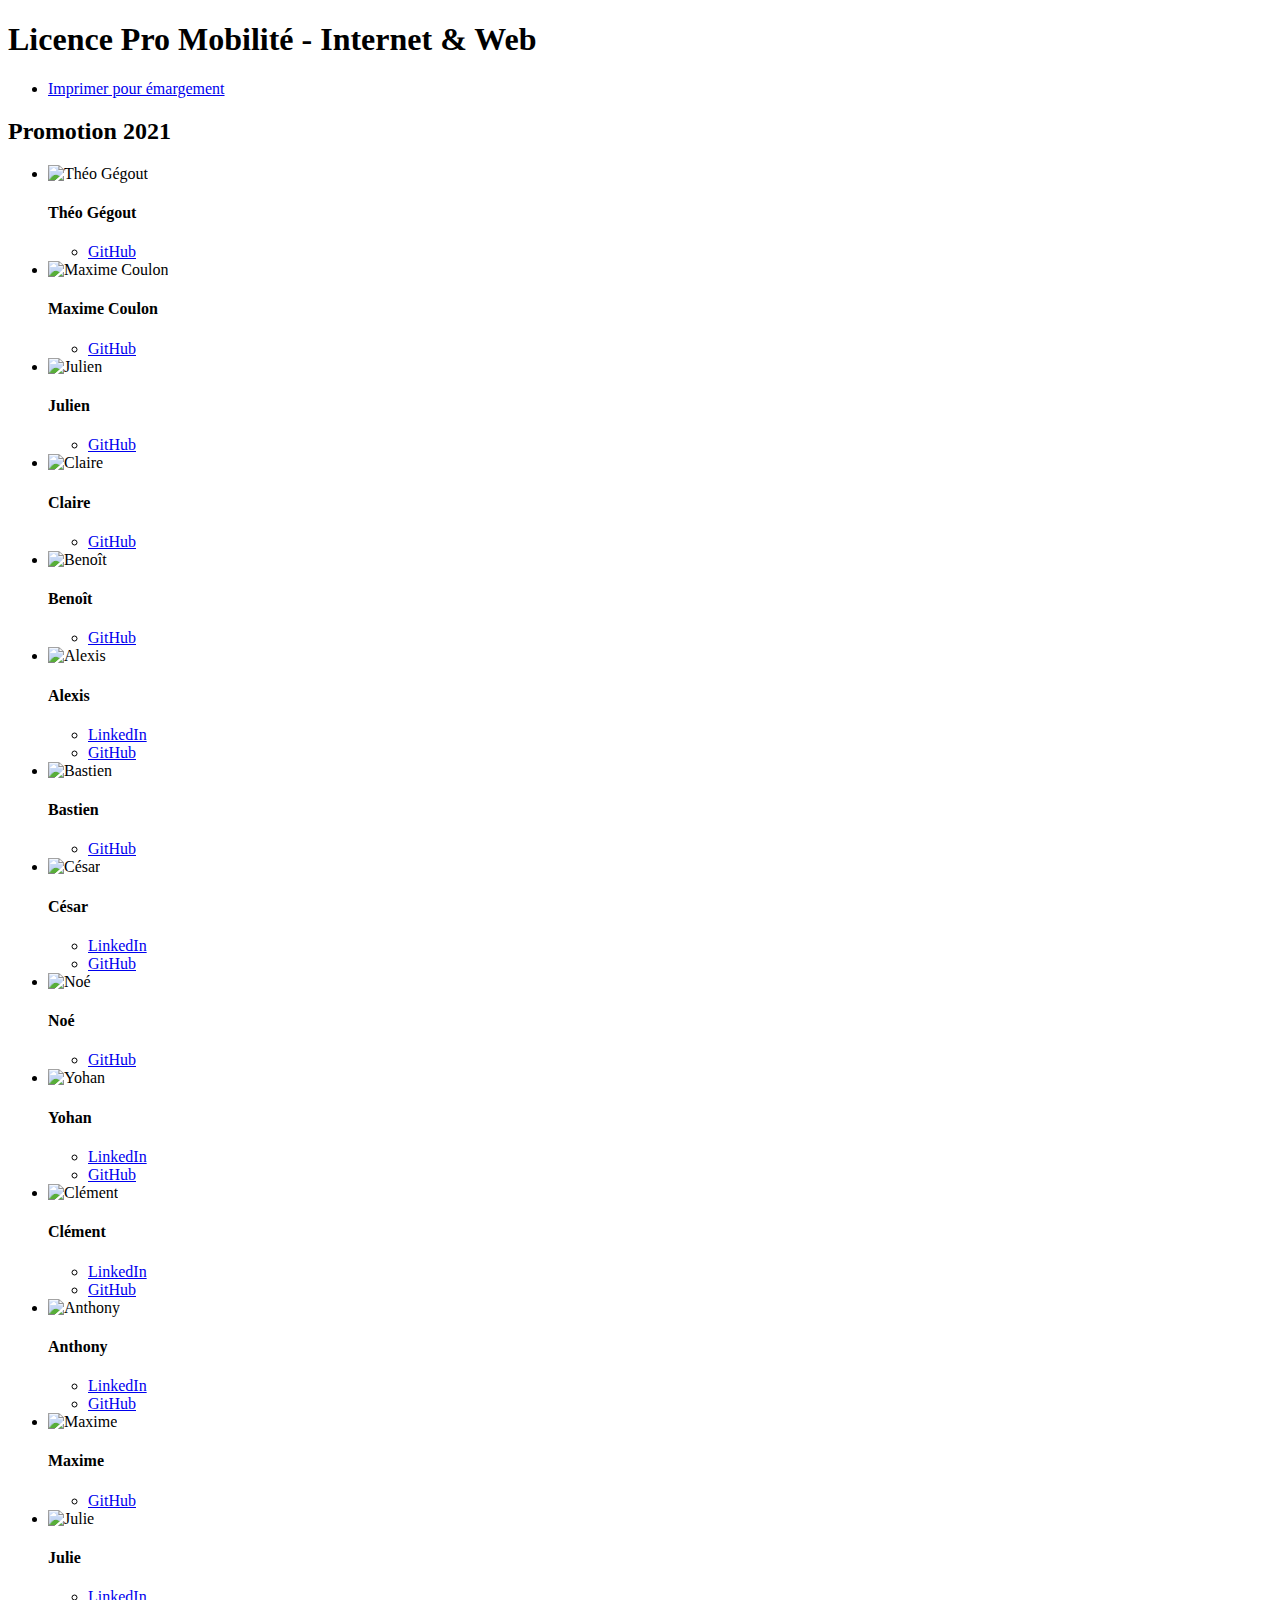
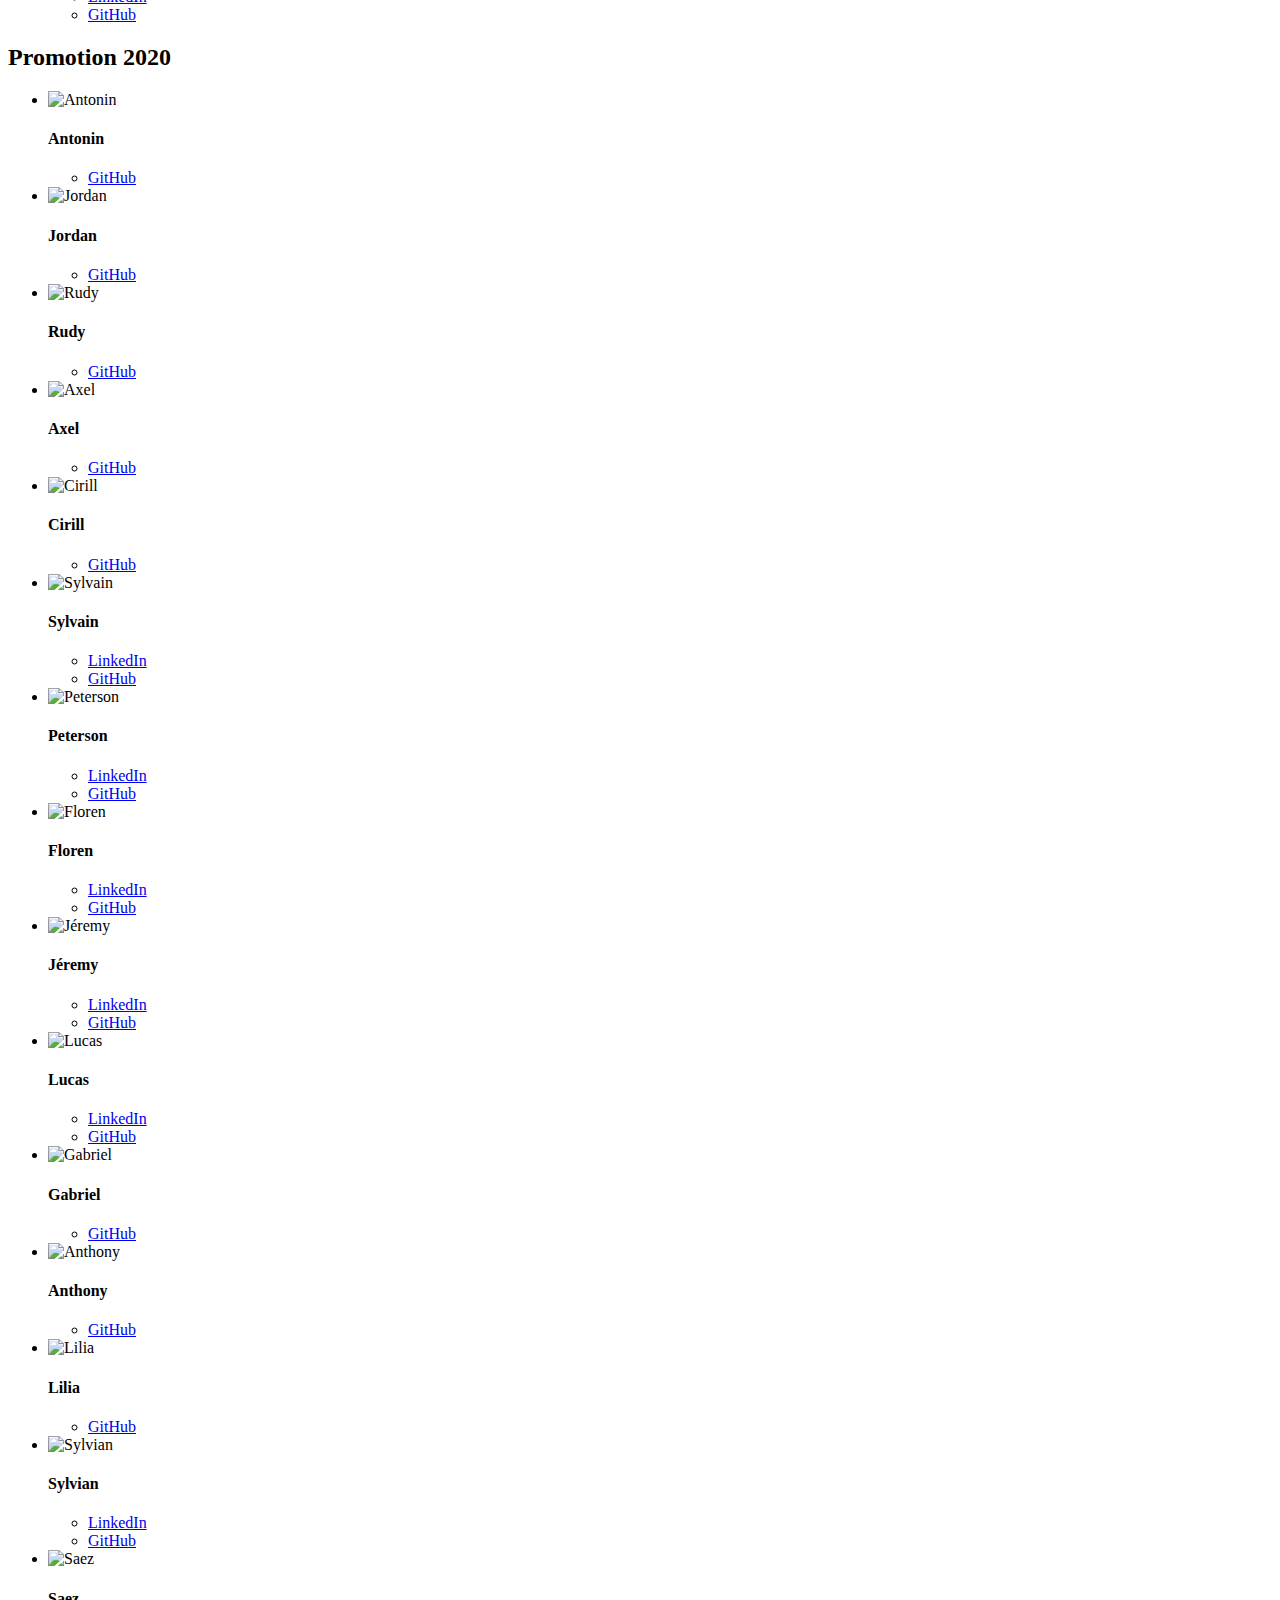
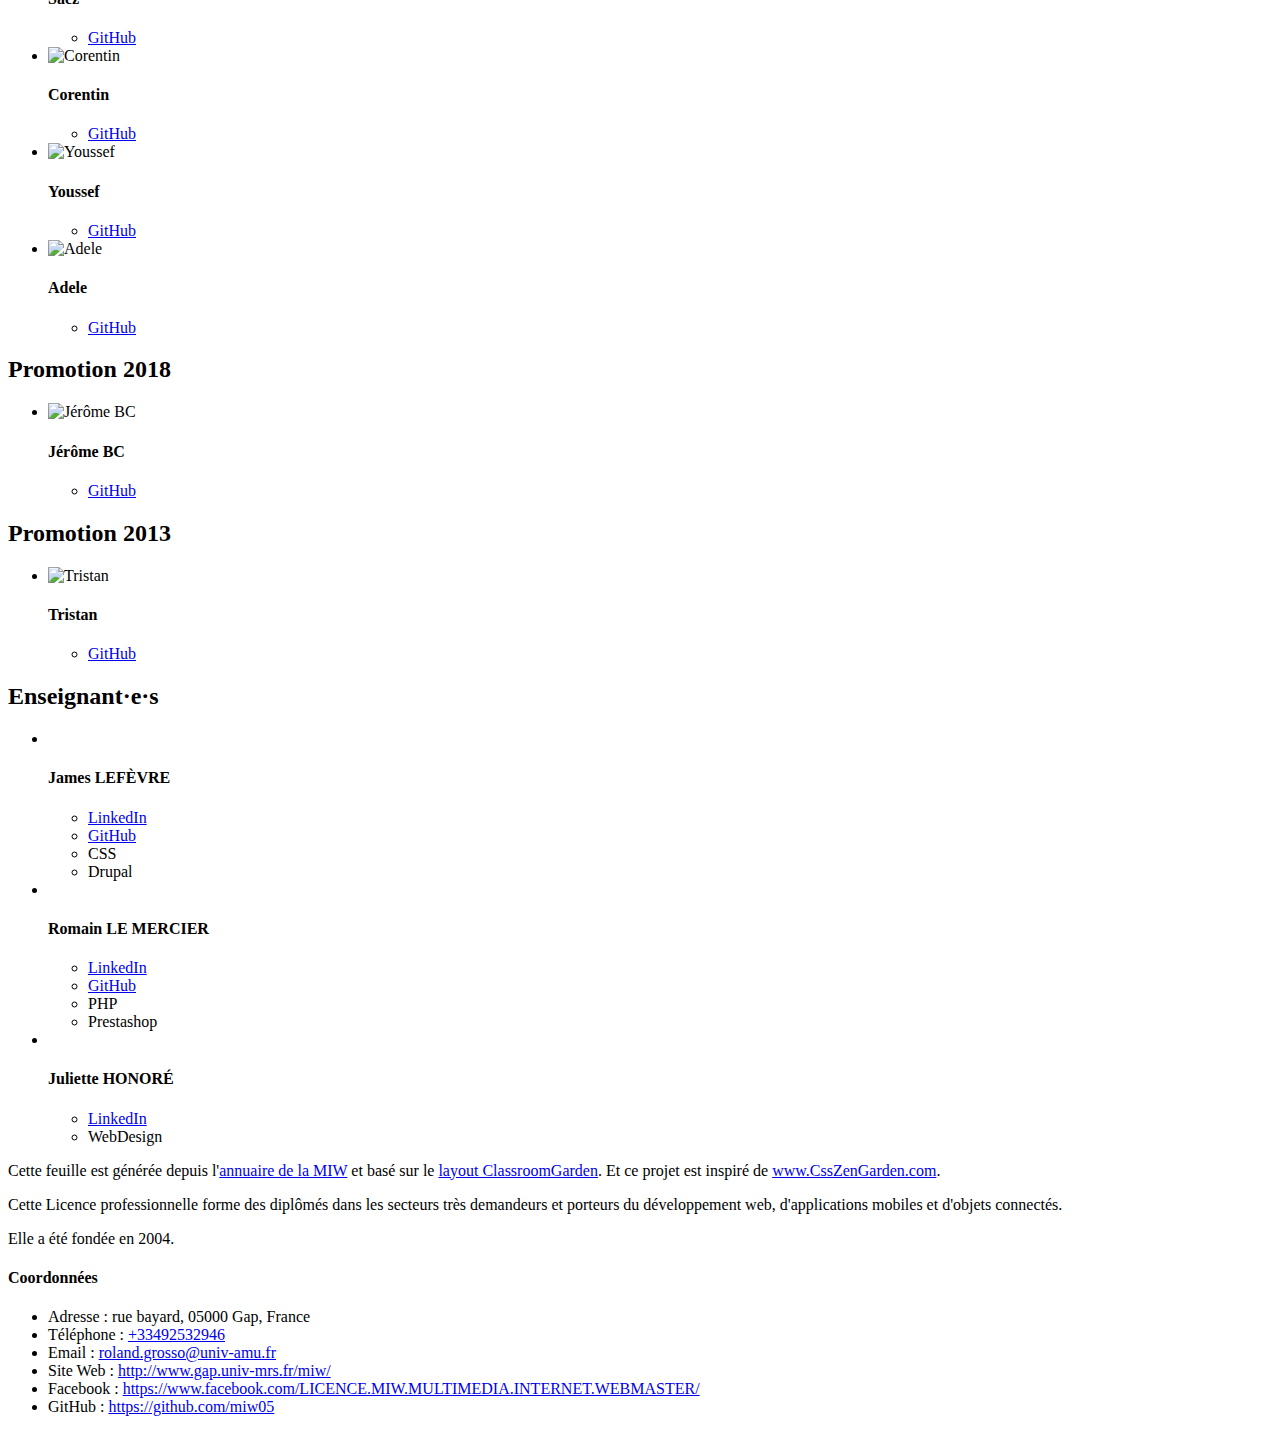
==== garden/index.html @ aeda3a52 "Add files via upload" ====
<!DOCTYPE html>
<html lang="fr">
<head>
    <meta charset="UTF-8">
    <title>MIW - Classroom</title>
    <meta name="robots" content="noimageindex, nofollow, nosnippet">
    <meta name="description" content="Feuille d'émargement">
    <meta name="viewport" content="width=device-width, initial-scale=1.0, shrink-to-fit=no">
    <link type="text/css" href="https://monserveur.fr/tp6/tp.min.css" rel="stylesheet">
    <link type="text/css" href="https://github.com/BastienPesce/bastienpesce.github.io/garden/style.css" rel="stylesheet">

    <!--
        Exemple d'appel avec une feuille de CSS externe :
        https://miw.websenso.dev/ClassroomGarden/?css=https://maxcdn.bootstrapcdn.com/bootstrap/4.0.0/css/bootstrap.min.css
    -->

</head>



<!--



	View source is a feature, not a bug. Thanks for your curiosity and
	interest in participating!

	Here are the submission guidelines for the new and improved csszengarden.com:

	- CSS3? Of course! Prefix for ALL browsers where necessary.
	- go responsive; test your layout at multiple screen sizes.
	- your browser testing baseline: IE9+, recent Chrome/Firefox/Safari, and iOS/Android
	- Graceful degradation is acceptable, and in fact highly encouraged.
	- use classes for styling. Don't use ids.
	- web fonts are cool, just make sure you have a license to share the files. Hosted
	  services that are applied via the CSS file (ie. Google Fonts) will work fine, but
	  most that require custom HTML won't. TypeKit is supported, see the readme on this
	  page for usage instructions: https://github.com/mezzoblue/csszengarden.com/

	And a few tips on building your CSS file:

	- use :first-child, :last-child and :nth-child to get at non-classed elements
	- use ::before and ::after to create pseudo-elements for extra styling
	- use multiple background images to apply as many as you need to any element
	- use the Kellum Method for image replacement, if still needed. http://goo.gl/GXxdI
	- don't rely on the extra divs at the bottom. Use ::before and ::after instead.


-->


<body>
<div class="page-wrapper">

    <section class="intro">
        <header role="banner">
            <h1>Licence Pro Mobilité - Internet & Web</h1>
        </header>
    </section>

    <div class="tools">
        <ul>
            <li><a class="button" href="javascript:window.print();" title="Imprimer sur 1 feuille A4">Imprimer pour émargement</a></li>
        </ul>
    </div>

    <div class="students" role="main">

        <section class="classroom promo-2021">

            <h2>Promotion 2021</h2>
            <ul>

                <li data-deskCoordinate="">

                    <img src="https://images.weserv.nl/?w=100&h=100&&output=webp&fit=cover&url=https://github.com/TheoGegout.png" width="100" heigh="100" loading="lazy" alt="Théo Gégout">
                    <h4 class="name">Théo Gégout</h4>
                    <ul class="networks_links">

                        <li><a class="github" href="https://github.com/TheoGegout" rel="noopener noreferrer" target="_blank">GitHub</a></li>
                    </ul>

                </li>


                <li data-deskCoordinate="">

                    <img src="https://images.weserv.nl/?w=100&h=100&&output=webp&fit=cover&url=https://github.com/Skiiners06.png" width="100" heigh="100" loading="lazy" alt="Maxime Coulon">
                    <h4 class="name">Maxime Coulon</h4>
                    <ul class="networks_links">

                        <li><a class="github" href="https://github.com/Skiiners06/" rel="noopener noreferrer" target="_blank">GitHub</a></li>
                    </ul>

                </li>


                <li data-deskCoordinate="">

                    <img src="https://images.weserv.nl/?w=100&h=100&&output=webp&fit=cover&url=https://github.com/julienLeger05.png" width="100" heigh="100" loading="lazy" alt="Julien">
                    <h4 class="name">Julien</h4>
                    <ul class="networks_links">

                        <li><a class="github" href="https://github.com/julienLeger05" rel="noopener noreferrer" target="_blank">GitHub</a></li>
                    </ul>

                </li>


                <li data-deskCoordinate="">

                    <img src="https://images.weserv.nl/?w=100&h=100&&output=webp&fit=cover&url=https://github.com/Claire-Sabatier.png" width="100" heigh="100" loading="lazy" alt="Claire">
                    <h4 class="name">Claire</h4>
                    <ul class="networks_links">

                        <li><a class="github" href="https://github.com/Claire-Sabatier" rel="noopener noreferrer" target="_blank">GitHub</a></li>
                    </ul>

                </li>


                <li data-deskCoordinate="">

                    <img src="https://images.weserv.nl/?w=100&h=100&&output=webp&fit=cover&url=https://github.com/michelgege.png" width="100" heigh="100" loading="lazy" alt="Benoît">
                    <h4 class="name">Benoît</h4>
                    <ul class="networks_links">

                        <li><a class="github" href="https://github.com/michelgege" rel="noopener noreferrer" target="_blank">GitHub</a></li>
                    </ul>

                </li>


                <li data-deskCoordinate="">

                    <img src="https://images.weserv.nl/?w=100&h=100&&output=webp&fit=cover&url=https://github.com/ag7-alexis.png" width="100" heigh="100" loading="lazy" alt="Alexis">
                    <h4 class="name">Alexis</h4>
                    <ul class="networks_links">
                        <li><a class="linkedin" href="https://www.linkedin.com/in/guayalexis/" rel="noopener noreferrer" target="_blank">LinkedIn</a></li>
                        <li><a class="github" href="https://github.com/ag7-alexis" rel="noopener noreferrer" target="_blank">GitHub</a></li>
                    </ul>

                </li>


                <li data-deskCoordinate="">

                    <img src="https://images.weserv.nl/?w=100&h=100&&output=webp&fit=cover&url=https://github.com/BastienPesce.png" width="100" heigh="100" loading="lazy" alt="Bastien">
                    <h4 class="name">Bastien</h4>
                    <ul class="networks_links">

                        <li><a class="github" href="https://github.com/BastienPesce" rel="noopener noreferrer" target="_blank">GitHub</a></li>
                    </ul>

                </li>


                <li data-deskCoordinate="">

                    <img src="https://images.weserv.nl/?w=100&h=100&&output=webp&fit=cover&url=https://github.com/CesarWatrin.png" width="100" heigh="100" loading="lazy" alt="César">
                    <h4 class="name">César</h4>
                    <ul class="networks_links">
                        <li><a class="linkedin" href="https://www.linkedin.com/in/césar-watrin/" rel="noopener noreferrer" target="_blank">LinkedIn</a></li>
                        <li><a class="github" href="https://github.com/CesarWatrin" rel="noopener noreferrer" target="_blank">GitHub</a></li>
                    </ul>

                </li>


                <li data-deskCoordinate="1;1">

                    <img src="https://images.weserv.nl/?w=100&h=100&&output=webp&fit=cover&url=https://github.com/noe-guyomarch.png" width="100" heigh="100" loading="lazy" alt="Noé">
                    <h4 class="name">Noé</h4>
                    <ul class="networks_links">

                        <li><a class="github" href="https://github.com/noe-guyomarch" rel="noopener noreferrer" target="_blank">GitHub</a></li>
                    </ul>

                </li>


                <li data-deskCoordinate="1;3">

                    <img src="https://images.weserv.nl/?w=100&h=100&&output=webp&fit=cover&url=https://github.com/ysalamone.png" width="100" heigh="100" loading="lazy" alt="Yohan">
                    <h4 class="name">Yohan</h4>
                    <ul class="networks_links">
                        <li><a class="linkedin" href="https://www.linkedin.com/in/yohan-salamone/" rel="noopener noreferrer" target="_blank">LinkedIn</a></li>
                        <li><a class="github" href="https://github.com/ysalamone" rel="noopener noreferrer" target="_blank">GitHub</a></li>
                    </ul>

                </li>


                <li data-deskCoordinate="2;1">

                    <img src="https://images.weserv.nl/?w=100&h=100&&output=webp&fit=cover&url=https://github.com/ClemB15.png" width="100" heigh="100" loading="lazy" alt="Clément">
                    <h4 class="name">Clément</h4>
                    <ul class="networks_links">
                        <li><a class="linkedin" href="https://www.linkedin.com/in/clément-bourbon/" rel="noopener noreferrer" target="_blank">LinkedIn</a></li>
                        <li><a class="github" href="https://github.com/ClemB15" rel="noopener noreferrer" target="_blank">GitHub</a></li>
                    </ul>

                </li>


                <li data-deskCoordinate="2;3">

                    <img src="https://images.weserv.nl/?w=100&h=100&&output=webp&fit=cover&url=https://github.com/antho-fly.png" width="100" heigh="100" loading="lazy" alt="Anthony">
                    <h4 class="name">Anthony</h4>
                    <ul class="networks_links">
                        <li><a class="linkedin" href="https://www.linkedin.com/in/anthobro/" rel="noopener noreferrer" target="_blank">LinkedIn</a></li>
                        <li><a class="github" href="https://github.com/antho-fly" rel="noopener noreferrer" target="_blank">GitHub</a></li>
                    </ul>

                </li>


                <li data-deskCoordinate="5;1">

                    <img src="https://images.weserv.nl/?w=100&h=100&&output=webp&fit=cover&url=https://github.com/maxBDL.png" width="100" heigh="100" loading="lazy" alt="Maxime">
                    <h4 class="name">Maxime</h4>
                    <ul class="networks_links">

                        <li><a class="github" href="https://github.com/maxBDL" rel="noopener noreferrer" target="_blank">GitHub</a></li>
                    </ul>

                </li>


                <li data-deskCoordinate="5;2">

                    <img src="https://images.weserv.nl/?w=100&h=100&&output=webp&fit=cover&url=https://github.com/JLP0578.png" width="100" heigh="100" loading="lazy" alt="Julie">
                    <h4 class="name">Julie</h4>
                    <ul class="networks_links">
                        <li><a class="linkedin" href="https://www.linkedin.com/in/julie-le-pivert-7229a1180/" rel="noopener noreferrer" target="_blank">LinkedIn</a></li>
                        <li><a class="github" href="https://github.com/JLP0578" rel="noopener noreferrer" target="_blank">GitHub</a></li>
                    </ul>

                </li>

            </ul>



        </section>
        <section class="classroom promo-2020">

            <h2>Promotion 2020</h2>
            <ul>

                <li data-deskCoordinate="">

                    <img src="https://images.weserv.nl/?w=100&h=100&&output=webp&fit=cover&url=https://github.com/Nywayz.png" width="100" heigh="100" loading="lazy" alt="Antonin">
                    <h4 class="name">Antonin</h4>
                    <ul class="networks_links">

                        <li><a class="github" href="https://github.com/Nywayz" rel="noopener noreferrer" target="_blank">GitHub</a></li>
                    </ul>

                </li>


                <li data-deskCoordinate="">

                    <img src="https://images.weserv.nl/?w=100&h=100&&output=webp&fit=cover&url=https://github.com/JordanSellies.png" width="100" heigh="100" loading="lazy" alt="Jordan">
                    <h4 class="name">Jordan</h4>
                    <ul class="networks_links">

                        <li><a class="github" href="https://github.com/JordanSellies" rel="noopener noreferrer" target="_blank">GitHub</a></li>
                    </ul>

                </li>


                <li data-deskCoordinate="1;1">

                    <img src="https://images.weserv.nl/?w=100&h=100&&output=webp&fit=cover&url=https://github.com/Bombu.png" width="100" heigh="100" loading="lazy" alt="Rudy">
                    <h4 class="name">Rudy</h4>
                    <ul class="networks_links">

                        <li><a class="github" href="https://github.com/Bombu/" rel="noopener noreferrer" target="_blank">GitHub</a></li>
                    </ul>

                </li>


                <li data-deskCoordinate="1;3">

                    <img src="https://images.weserv.nl/?w=100&h=100&&output=webp&fit=cover&url=https://github.com/Axel-AMGHAR.png" width="100" heigh="100" loading="lazy" alt="Axel">
                    <h4 class="name">Axel</h4>
                    <ul class="networks_links">

                        <li><a class="github" href="https://github.com/Axel-AMGHAR/" rel="noopener noreferrer" target="_blank">GitHub</a></li>
                    </ul>

                </li>


                <li data-deskCoordinate="1;4">

                    <img src="https://images.weserv.nl/?w=100&h=100&&output=webp&fit=cover&url=https://github.com/FerrierCirill.png" width="100" heigh="100" loading="lazy" alt="Cirill">
                    <h4 class="name">Cirill</h4>
                    <ul class="networks_links">

                        <li><a class="github" href="https://github.com/FerrierCirill" rel="noopener noreferrer" target="_blank">GitHub</a></li>
                    </ul>

                </li>


                <li data-deskCoordinate="2;1">

                    <img src="https://images.weserv.nl/?w=100&h=100&&output=webp&fit=cover&url=https://github.com/SylvainLangler.png" width="100" heigh="100" loading="lazy" alt="Sylvain">
                    <h4 class="name">Sylvain</h4>
                    <ul class="networks_links">
                        <li><a class="linkedin" href="https://www.linkedin.com/in/sylvain-langler-448a1213a/" rel="noopener noreferrer" target="_blank">LinkedIn</a></li>
                        <li><a class="github" href="https://github.com/SylvainLangler" rel="noopener noreferrer" target="_blank">GitHub</a></li>
                    </ul>

                </li>


                <li data-deskCoordinate="2;2">

                    <img src="https://images.weserv.nl/?w=100&h=100&&output=webp&fit=cover&url=https://github.com/prostain.png" width="100" heigh="100" loading="lazy" alt="Peterson">
                    <h4 class="name">Peterson</h4>
                    <ul class="networks_links">
                        <li><a class="linkedin" href="https://www.linkedin.com/in/peterson-rostain-dev/" rel="noopener noreferrer" target="_blank">LinkedIn</a></li>
                        <li><a class="github" href="https://github.com/prostain" rel="noopener noreferrer" target="_blank">GitHub</a></li>
                    </ul>

                </li>


                <li data-deskCoordinate="3;1">

                    <img src="https://images.weserv.nl/?w=100&h=100&&output=webp&fit=cover&url=https://github.com/BlackFox3000.png" width="100" heigh="100" loading="lazy" alt="Floren">
                    <h4 class="name">Floren</h4>
                    <ul class="networks_links">
                        <li><a class="linkedin" href="https://www.linkedin.com/in/floren-tintorri-02889a196/" rel="noopener noreferrer" target="_blank">LinkedIn</a></li>
                        <li><a class="github" href="https://github.com/BlackFox3000" rel="noopener noreferrer" target="_blank">GitHub</a></li>
                    </ul>

                </li>


                <li data-deskCoordinate="3;2">

                    <img src="https://images.weserv.nl/?w=100&h=100&&output=webp&fit=cover&url=https://github.com/Zetsuy.png" width="100" heigh="100" loading="lazy" alt="Jéremy">
                    <h4 class="name">Jéremy</h4>
                    <ul class="networks_links">
                        <li><a class="linkedin" href="https://www.linkedin.com/in/j%C3%A9r%C3%A9my-garcia-087074167/" rel="noopener noreferrer" target="_blank">LinkedIn</a></li>
                        <li><a class="github" href="https://github.com/Zetsuy" rel="noopener noreferrer" target="_blank">GitHub</a></li>
                    </ul>

                </li>


                <li data-deskCoordinate="3;2">

                    <img src="https://images.weserv.nl/?w=100&h=100&&output=webp&fit=cover&url=https://github.com/Lucas-Bracq.png" width="100" heigh="100" loading="lazy" alt="Lucas">
                    <h4 class="name">Lucas</h4>
                    <ul class="networks_links">
                        <li><a class="linkedin" href="https://www.linkedin.com/in/lucas-bracq-250a72190/" rel="noopener noreferrer" target="_blank">LinkedIn</a></li>
                        <li><a class="github" href="https://github.com/Lucas-Bracq" rel="noopener noreferrer" target="_blank">GitHub</a></li>
                    </ul>

                </li>


                <li data-deskCoordinate="3;3">

                    <img src="https://images.weserv.nl/?w=100&h=100&&output=webp&fit=cover&url=https://github.com/gabrielbarneaud.png" width="100" heigh="100" loading="lazy" alt="Gabriel">
                    <h4 class="name">Gabriel</h4>
                    <ul class="networks_links">

                        <li><a class="github" href="https://github.com/gabrielbarneaud" rel="noopener noreferrer" target="_blank">GitHub</a></li>
                    </ul>

                </li>


                <li data-deskCoordinate="3;4">

                    <img src="https://images.weserv.nl/?w=100&h=100&&output=webp&fit=cover&url=https://github.com/Anthony-Buisson.png" width="100" heigh="100" loading="lazy" alt="Anthony">
                    <h4 class="name">Anthony</h4>
                    <ul class="networks_links">

                        <li><a class="github" href="https://github.com/Anthony-Buisson" rel="noopener noreferrer" target="_blank">GitHub</a></li>
                    </ul>

                </li>


                <li data-deskCoordinate="4;1">

                    <img src="https://images.weserv.nl/?w=100&h=100&&output=webp&fit=cover&url=https://github.com/liliaourte.png" width="100" heigh="100" loading="lazy" alt="Lilia">
                    <h4 class="name">Lilia</h4>
                    <ul class="networks_links">

                        <li><a class="github" href="https://github.com/liliaourte" rel="noopener noreferrer" target="_blank">GitHub</a></li>
                    </ul>

                </li>


                <li data-deskCoordinate="4;2">

                    <img src="https://images.weserv.nl/?w=100&h=100&&output=webp&fit=cover&url=https://github.com/Sylvian-Brunet.png" width="100" heigh="100" loading="lazy" alt="Sylvian">
                    <h4 class="name">Sylvian</h4>
                    <ul class="networks_links">
                        <li><a class="linkedin" href="https://www.linkedin.com/in/sylvian-brunet-1443a2199/" rel="noopener noreferrer" target="_blank">LinkedIn</a></li>
                        <li><a class="github" href="https://github.com/Sylvian-Brunet/" rel="noopener noreferrer" target="_blank">GitHub</a></li>
                    </ul>

                </li>


                <li data-deskCoordinate="4;4">

                    <img src="https://images.weserv.nl/?w=100&h=100&&output=webp&fit=cover&url=https://github.com/dorianweb.png" width="100" heigh="100" loading="lazy" alt="Saez">
                    <h4 class="name">Saez</h4>
                    <ul class="networks_links">

                        <li><a class="github" href="https://github.com/dorianweb/" rel="noopener noreferrer" target="_blank">GitHub</a></li>
                    </ul>

                </li>


                <li data-deskCoordinate="5;1">

                    <img src="https://images.weserv.nl/?w=100&h=100&&output=webp&fit=cover&url=https://github.com/corentin-tech.png" width="100" heigh="100" loading="lazy" alt="Corentin">
                    <h4 class="name">Corentin</h4>
                    <ul class="networks_links">

                        <li><a class="github" href="https://github.com/corentin-tech" rel="noopener noreferrer" target="_blank">GitHub</a></li>
                    </ul>

                </li>


                <li data-deskCoordinate="5;2">

                    <img src="https://images.weserv.nl/?w=100&h=100&&output=webp&fit=cover&url=https://github.com/elatrach.png" width="100" heigh="100" loading="lazy" alt="Youssef">
                    <h4 class="name">Youssef</h4>
                    <ul class="networks_links">

                        <li><a class="github" href="https://github.com/elatrach" rel="noopener noreferrer" target="_blank">GitHub</a></li>
                    </ul>

                </li>


                <li data-deskCoordinate="5;3">

                    <img src="https://images.weserv.nl/?w=100&h=100&&output=webp&fit=cover&url=https://github.com/AdelePottier.png" width="100" heigh="100" loading="lazy" alt="Adele">
                    <h4 class="name">Adele</h4>
                    <ul class="networks_links">

                        <li><a class="github" href="https://github.com/AdelePottier" rel="noopener noreferrer" target="_blank">GitHub</a></li>
                    </ul>

                </li>

            </ul>



        </section>
        <section class="classroom promo-2018">

            <h2>Promotion 2018</h2>
            <ul>

                <li data-deskCoordinate="">

                    <img src="https://images.weserv.nl/?w=100&h=100&&output=webp&fit=cover&url=https://github.com/jerome05230.png" width="100" heigh="100" loading="lazy" alt="Jérôme BC">
                    <h4 class="name">Jérôme BC</h4>
                    <ul class="networks_links">

                        <li><a class="github" href="https://github.com/jerome05230" rel="noopener noreferrer" target="_blank">GitHub</a></li>
                    </ul>

                </li>

            </ul>



        </section>
        <section class="classroom promo-2013">

            <h2>Promotion 2013</h2>
            <ul>

                <li data-deskCoordinate="2;0">

                    <img src="https://images.weserv.nl/?w=100&h=100&&output=webp&fit=cover&url=https://github.com/redsmowke.png" width="100" heigh="100" loading="lazy" alt="Tristan">
                    <h4 class="name">Tristan</h4>
                    <ul class="networks_links">

                        <li><a class="github" href="https://github.com/redsmowke" rel="noopener noreferrer" target="_blank">GitHub</a></li>
                    </ul>

                </li>

            </ul>



        </section>


    </div>

    <aside class="sidebar" role="complementary">
        <div class="wrapper">


            <section class="teachers">

                <h2>Enseignant·e·s</h2>

                <ul>


                    <li>

                        <img src="https://images.weserv.nl/?w=100&h=100&&output=webp&fit=cover&url=https://github.com/jim005.png"  width="100" heigh="100" loading="lazy" alt="James LEFÈVRE">
                        <h4 class="name">James LEFÈVRE</h4>

                        <ul class="networks_links">
                            <li><a class="linkedin" href="https://www.linkedin.com/in/james007lefevre/" rel="noopener noreferrer" target="_blank">LinkedIn</a></li>                            <li><a class="github" href="https://github.com/jim005" rel="noopener noreferrer" target="_blank">GitHub</a></li>                        </ul>

                        <ul class="teaching">
                            <li class="css">CSS</li>
                            <li class="drupal">Drupal</li>
                        </ul>

                    </li>


                    <li>

                        <img src="https://images.weserv.nl/?w=100&h=100&&output=webp&fit=cover&url=https://github.com/romain-le-mercier.png"  width="100" heigh="100" loading="lazy" alt="Romain LE MERCIER">
                        <h4 class="name">Romain LE MERCIER</h4>

                        <ul class="networks_links">
                            <li><a class="linkedin" href="https://www.linkedin.com/in/romain-le-mercier-79452341/" rel="noopener noreferrer" target="_blank">LinkedIn</a></li>                            <li><a class="github" href="https://github.com/romain-le-mercier" rel="noopener noreferrer" target="_blank">GitHub</a></li>                        </ul>

                        <ul class="teaching">
                            <li class="php">PHP</li>
                            <li class="prestashop">Prestashop</li>
                        </ul>

                    </li>


                    <li>

                        <img src="https://via.placeholder.com/100x100"  width="100" heigh="100" loading="lazy" alt="Juliette HONORÉ">
                        <h4 class="name">Juliette HONORÉ</h4>

                        <ul class="networks_links">
                            <li><a class="linkedin" href="https://www.linkedin.com/in/juliette-honor%C3%A9-640b61172/" rel="noopener noreferrer" target="_blank">LinkedIn</a></li>                                                    </ul>

                        <ul class="teaching">
                            <li class="webdesign">WebDesign</li>
                        </ul>

                    </li>

                </ul>


            </section>
        </div>
    </aside>

    <footer class="footer">
        <div class="outro">
            <p>Cette feuille est générée depuis l'<a href="https://github.com/miw05/directory" rel="noopener noreferrer" target="_blank">annuaire de la MIW</a> et basé sur le <a href="https://github.com/miw05/ClassroomGarden" rel="noopener noreferrer" target="_blank">layout ClassroomGarden</a>. Et ce projet est inspiré de <a href="http://www.csszengarden.com/" rel="noopener noreferrer" target="_blank">www.CssZenGarden.com</a>.</p>

            <p>Cette Licence professionnelle forme des diplômés dans les secteurs très demandeurs et porteurs du développement web, d'applications mobiles et d'objets connectés.</p>
            <p>Elle a été fondée en 2004.</p>
        </div>

        <div class="miw_contact" >
            <h4>Coordonnées</h4>
            <ul>
                <li><span class="label">Adresse :</span> rue bayard, 05000 Gap, France</li>
                <li><span class="label">Téléphone :</span> <a href="tel:+33492532946">+33492532946</a></li>
                <li><span class="label">Email :</span> <a href="mailto:roland.grosso@univ-amu.fr">roland.grosso@univ-amu.fr</a></li>
                <li><span class="label">Site Web :</span> <a href="http://www.gap.univ-mrs.fr/miw/" target="_blank" rel="noopener noreferrer">http://www.gap.univ-mrs.fr/miw/</a></li>
                <li><span class="label">Facebook :</span> <a href="https://www.facebook.com/LICENCE.MIW.MULTIMEDIA.INTERNET.WEBMASTER/" target="_blank" rel="noopener noreferrer">https://www.facebook.com/LICENCE.MIW.MULTIMEDIA.INTERNET.WEBMASTER/</a></li>
                <li><span class="label">GitHub :</span> <a href="https://github.com/miw05" target="_blank" rel="noopener noreferrer">https://github.com/miw05</a></li>
            </ul>
        </div>

    </footer>
</div>



<!--

	These superfluous divs/spans were originally provided as catch-alls to add extra imagery.
	These days we have full ::before and ::after support, favour using those instead.
	These only remain for historical design compatibility. They might go away one day.

-->
<div class="extra1" role="presentation"></div><div class="extra2" role="presentation"></div><div class="extra3" role="presentation"></div>
<div class="extra4" role="presentation"></div><div class="extra5" role="presentation"></div><div class="extra6" role="presentation"></div>


</body>
</html>
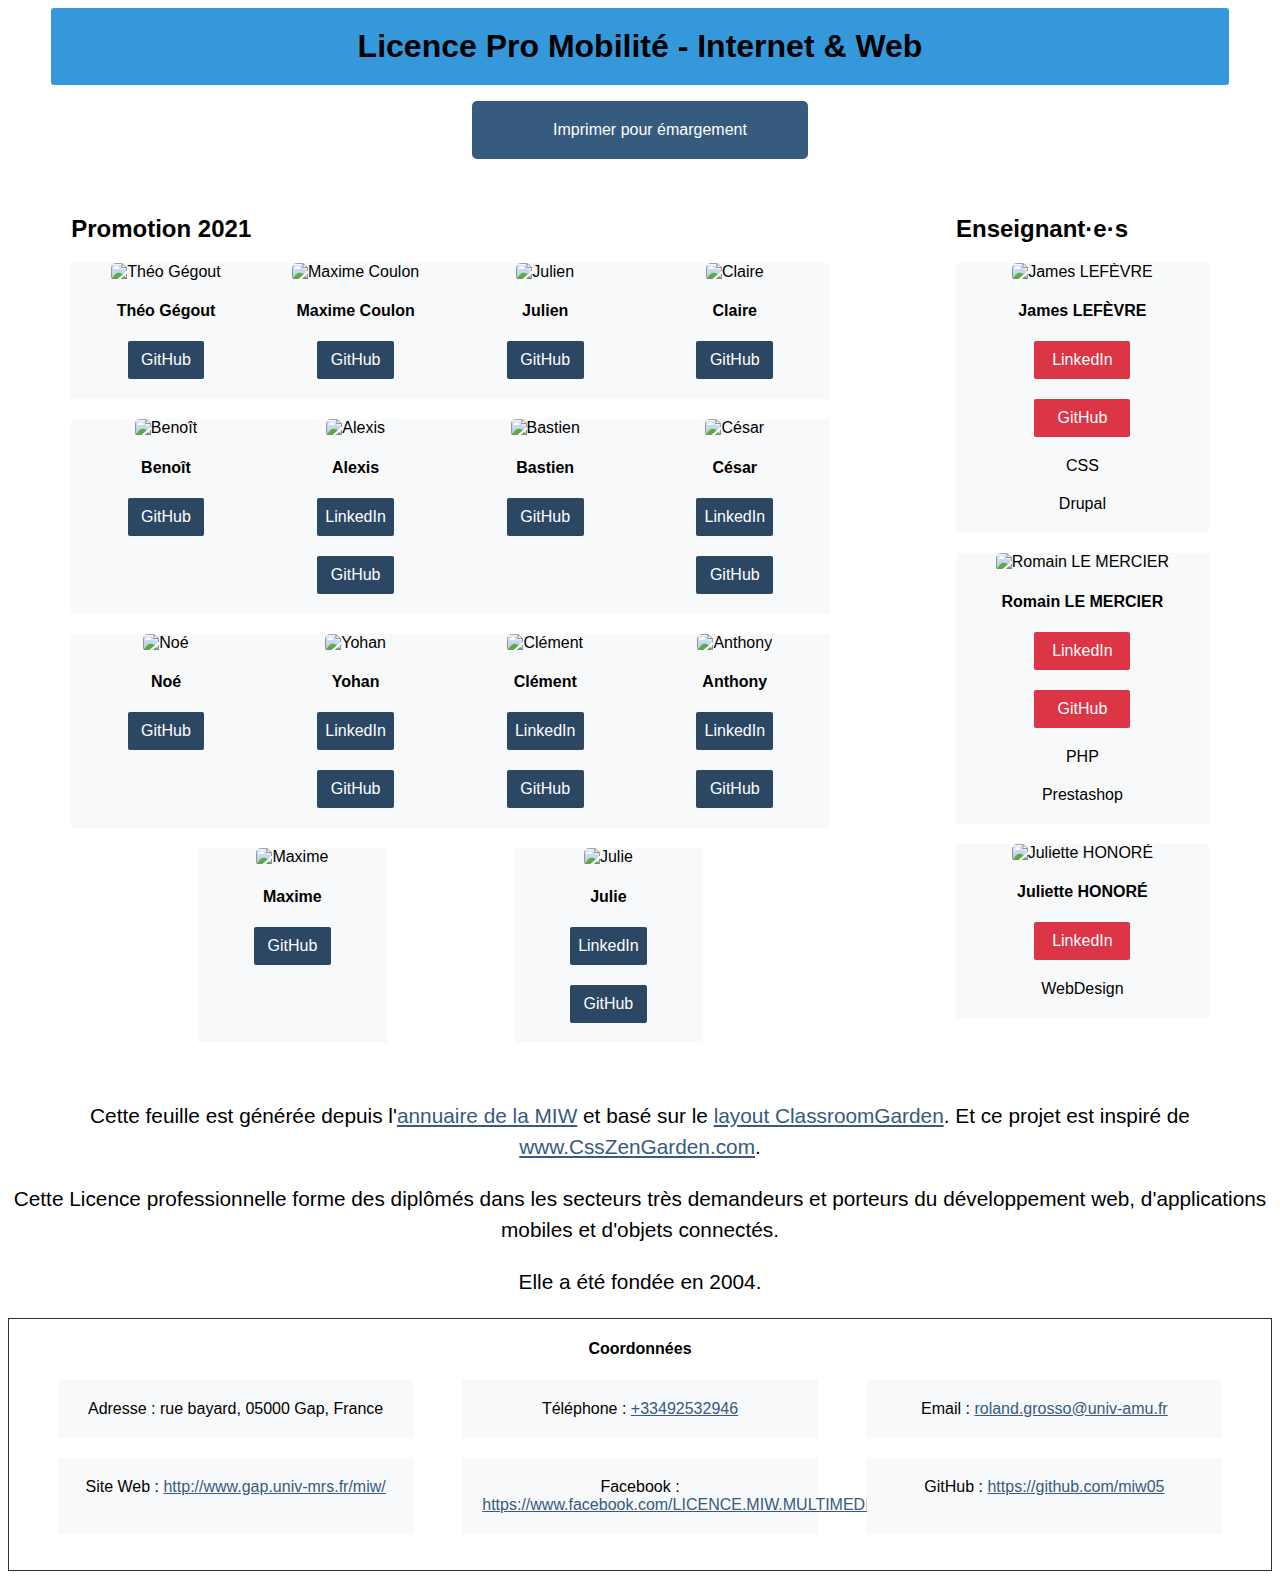
==== commit f0614fb7: "Update index.html" ====
--- a/garden/index.html
+++ b/garden/index.html
@@ -7,7 +7,7 @@
     <meta name="description" content="Feuille d'émargement">
     <meta name="viewport" content="width=device-width, initial-scale=1.0, shrink-to-fit=no">
     <link type="text/css" href="https://monserveur.fr/tp6/tp.min.css" rel="stylesheet">
-    <link type="text/css" href="https://github.com/BastienPesce/bastienpesce.github.io/garden/style.css" rel="stylesheet">
+    <link type="text/css" href="style.css" rel="stylesheet">
 
     <!--
         Exemple d'appel avec une feuille de CSS externe :
@@ -615,4 +615,4 @@
 
 
 </body>
-</html>+</html>
--- a/garden/style.css
+++ b/garden/style.css
@@ -0,0 +1,186 @@
+body{
+    font-family: Arial;
+    color:white;
+    background-color: #222;
+}
+.page-wrapper{
+    display:flex;
+    width:100%;
+    flex-wrap: wrap;
+    justify-content: space-around;
+}
+.wrapper{
+    width:100%;
+}
+.students{
+    width:100%;
+}
+.sidebar{
+    width:100%;
+}
+.classroom{
+    display:none;
+}
+.promo-2021{
+    display:block;
+}
+.intro{
+    width:100%;
+}
+
+h1{
+    text-align: center;
+    width:90%;
+    padding:10px;
+    background-color: #3498db;
+    margin:auto;
+    border-radius: 3px;
+}
+.tools{
+    width:100%;
+}
+.tools ul{
+    padding:0;
+}
+.tools ul li{
+    background-color: #375a7f;
+    padding:10px;
+    width:90%;
+    border-radius: 5px;
+}
+.tools ul li a{
+    display:block;
+    color:white;
+    text-decoration: none;
+    padding:10px;
+    width:100%;
+}
+ul{
+    padding:0;
+    width:100%;
+    display:flex;
+    flex-wrap:wrap;
+    justify-content: space-around   ;
+}
+li{
+    text-align: center;
+    list-style: none;
+    width:50%;
+    margin-bottom:20px;
+    background-color: #303030;
+}
+.networks_links{
+    width:100%;
+    padding:0;
+}
+.networks_links li{
+    display:flex;
+    justify-content: space-around;
+    width:100%;
+}
+.networks_links li a{
+    background-color: #2b4764;
+    color:white;
+    text-decoration: none;
+    display:flex;
+    width:30%;
+    padding:10px;
+    justify-content: center;
+    border-radius:2px;
+}
+.teachers .networks_links li a{
+    background-color: #dc3545;
+}
+li img{
+    border-radius: 5px;
+}
+footer{
+    width:100%;
+}
+.outro{
+    text-align: center;
+    color:white;
+    font-size: 1.3em;
+    line-height: 1.5em;
+}
+.outro p a{
+    color:#375a7f;
+}
+.miw_contact{
+    text-align: center;
+    color:white;
+    border:1px solid #303030;
+}
+.miw_contact ul{
+    display:flex;
+}
+.miw_contact ul li{
+    width:100%;
+    padding:20px;
+}
+.miw_contact ul li a{
+    color:#375a7f;
+    
+}
+
+@media screen and (min-width: 1024px){
+    .page-wrapper{
+        max-width: 100%;
+    }
+    h1{
+        max-width: 90%;
+        margin:auto;
+        padding:20px;
+    }
+    .tools{
+        width:25%;
+    }
+    .tools ul li{
+        width:25%;
+        padding:10px;
+    }
+    .students{
+        width:60%;
+    }
+    .sidebar{
+        width:20%;
+    }
+    .teachers ul li{
+        width:100%;
+    }
+    .tools{
+        width:100%;
+    }
+    ul{
+        justify-content: space-evenly;
+    }
+    li{
+        width:25%;
+        margin-bottom:20px;
+    }
+    .miw_contact ul li{
+        width:25%;
+        padding:20px;
+    }
+}
+
+@media (prefers-color-scheme: light){
+    body{
+        background-color: #fff;
+        color:black;
+    }
+    li{
+        background-color: #f8f9fa;
+    }
+    p{color:black;}
+    .miw_contact{
+        color:black;
+    }
+}
+
+@media print{
+    .sidebar, .footer, .tools, .networks_links{
+        display:none;
+    }
+
+}
